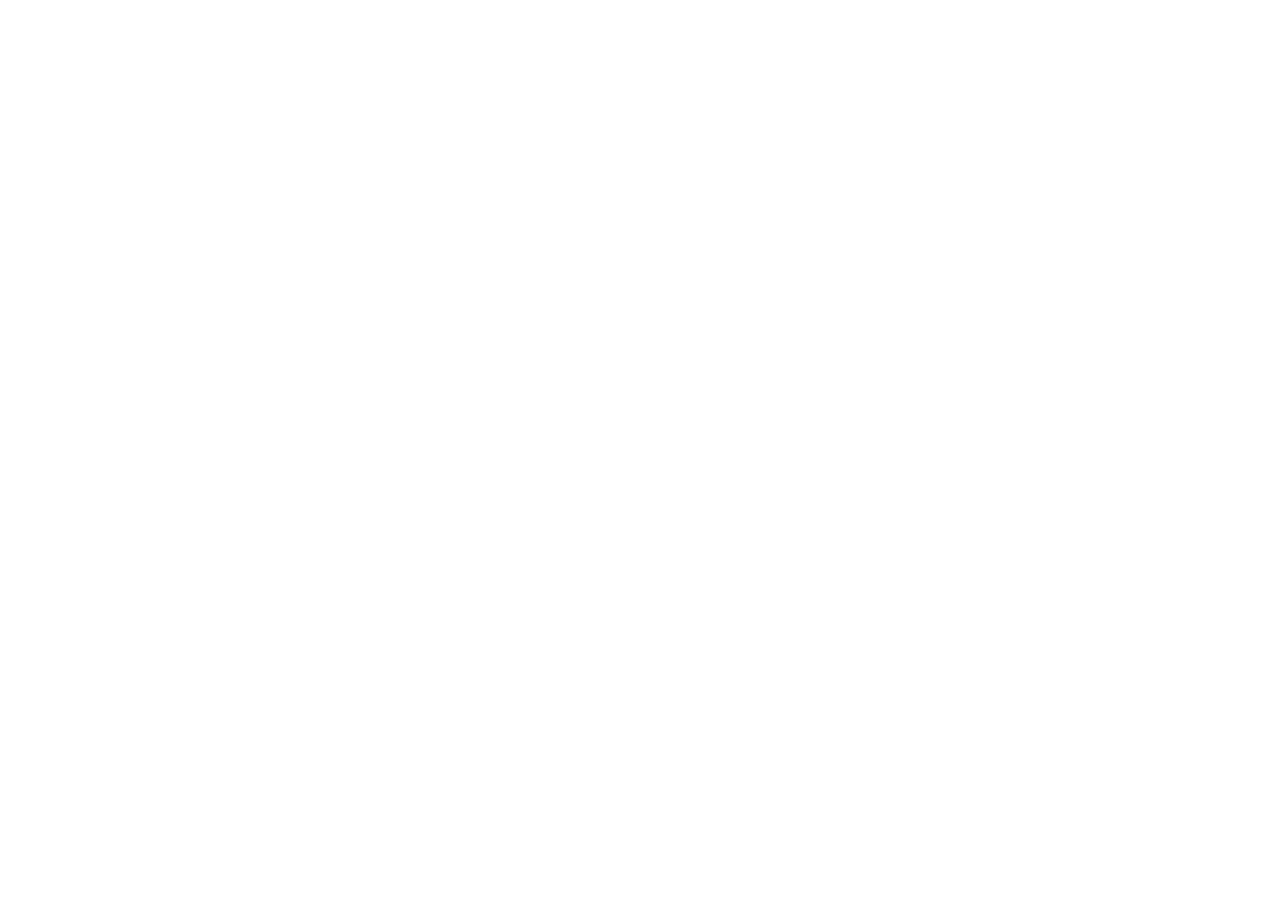
==== nosotros.html @ 4db4e14f "seaAgrego la  pagina nosotros y se actualizo los estilos" ====
<!DOCTYPE html>
<html lang="en">
<head>
    <meta charset="UTF-8">
    <meta name="viewport" content="width=device-width, initial-scale=1.0">
    <title>nosotros</title>
</head>
<body>
    
</body>
</html>
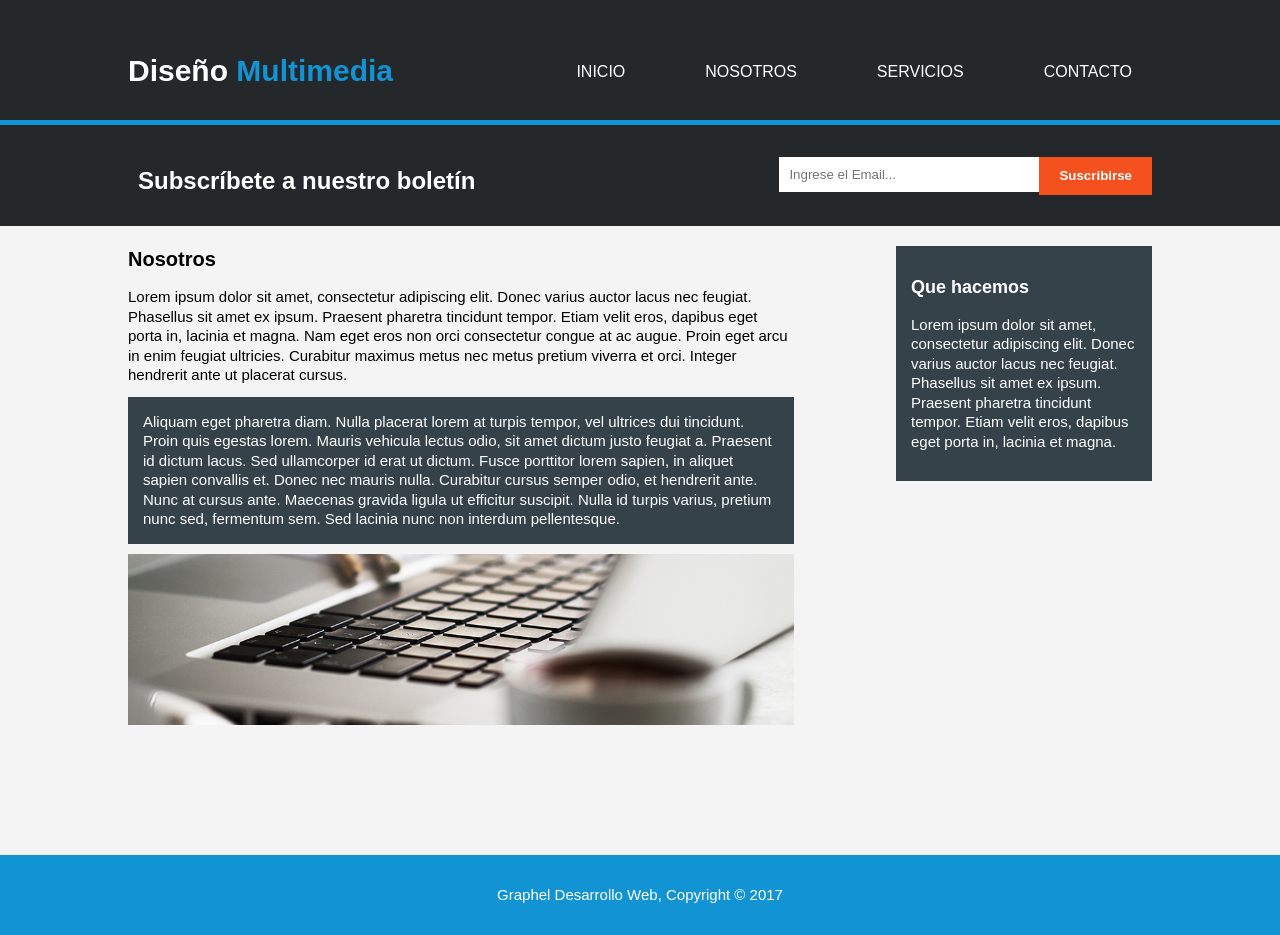
==== commit 67678e55: "Jhon ha terminado con exito la pagina de nosotros" ====
--- a/nosotros.html
+++ b/nosotros.html
@@ -3,9 +3,90 @@
 <head>
     <meta charset="UTF-8">
     <meta name="viewport" content="width=device-width, initial-scale=1.0">
+    <link rel="stylesheet" href="Style.css">
     <title>nosotros</title>
 </head>
 <body>
-    
+      <header>
+        <div class="contenedor">
+            <div id="marca">
+                <h1>Diseño <span class="resaltado">Multimedia</span></h1>
+            </div>
+
+            <nav>
+                <ul>
+                    <li><a href="index.html">INICIO</a></li>
+                    <li><a href="nosotros.html">NOSOTROS</a></li>
+                    <li><a href="servicios.html">SERVICIOS</a></li>
+                    <li><a href="contacto.html">CONTACTO</a></li>
+                </ul>
+            </nav>
+        </div>
+    </header>
+
+
+    <section id="boletin">
+        <div class="contenedor">
+            <h2>Subscríbete a nuestro boletín</h2>
+
+            <form>
+                <input type="email" placeholder="Ingrese el Email...">
+                <button type="submit">Suscribirse</button>
+            </form>
+        </div>
+    </section>
+
+    <section id="main">
+        <div class="contenedor">
+
+            <article id="main-col">
+                <h2>Nosotros</h2>
+
+                <p>
+                    Lorem ipsum dolor sit amet, consectetur adipiscing elit.
+                    Donec varius auctor lacus nec feugiat. Phasellus sit amet ex
+                    ipsum. Praesent pharetra tincidunt tempor. Etiam velit eros,
+                    dapibus eget porta in, lacinia et magna. Nam eget eros non orci
+                    consectetur congue at ac augue. Proin eget arcu in enim feugiat
+                    ultricies. Curabitur maximus metus nec metus pretium viverra et
+                    orci. Integer hendrerit ante ut placerat cursus.
+                </p>
+
+                <p class="oscuro">
+                    Aliquam eget pharetra diam. Nulla placerat lorem at turpis
+                    tempor, vel ultrices dui tincidunt. Proin quis egestas lorem.
+                    Mauris vehicula lectus odio, sit amet dictum justo feugiat a.
+                    Praesent id dictum lacus. Sed ullamcorper id erat ut dictum.
+                    Fusce porttitor lorem sapien, in aliquet sapien convallis et.
+                    Donec nec mauris nulla. Curabitur cursus semper odio, et
+                    hendrerit ante. Nunc at cursus ante. Maecenas gravida ligula
+                    ut efficitur suscipit. Nulla id turpis varius, pretium nunc sed,
+                    fermentum sem. Sed lacinia nunc non interdum pellentesque.
+                </p>
+
+                <img src="img/891.jpg">
+            </article>
+
+            <aside id="lateral">
+                <div class="oscuro">
+                    <h3>Que hacemos</h3>
+
+                    <p>
+                        Lorem ipsum dolor sit amet, consectetur adipiscing elit.
+                        Donec varius auctor lacus nec feugiat. Phasellus sit amet
+                        ex ipsum. Praesent pharetra tincidunt tempor. Etiam velit
+                        eros, dapibus eget porta in, lacinia et magna.
+                    </p>
+                </div>
+            </aside>
+
+        </div>
+    </section>
+
+    <footer>
+        <p>
+            Graphel Desarrollo Web, Copyright © 2017
+        </p>
+    </footer>
 </body>
 </html>
--- a/Style.css
+++ b/Style.css
@@ -0,0 +1,712 @@
+* {
+    margin: 0;
+    padding: 0;
+    box-sizing: border-box;
+}
+
+body {
+    font-family: Arial, Helvetica, sans-serif;
+    font-size: 16px;
+    line-height: 1.5;
+    background-color: #f4f4f4;
+    color: #000;
+}
+
+.contenedor {
+    width: 80%;
+    margin: auto;
+    overflow: hidden;
+}
+
+header {
+    background-color: #24282b;
+    color: white;
+    min-height: 75px;
+    border-bottom: 4px solid #1296d4;
+}
+
+header .contenedor {
+    display: flex;
+    justify-content: space-between;
+    align-items: center;
+    min-height: 75px;
+}
+
+.logo h1 {
+    font-size: 30px;
+    margin: 0;
+}
+
+.logo span {
+    color: #1296d4;
+}
+
+nav ul {
+    display: flex;
+    list-style: none;
+}
+
+nav li {
+    margin-left: 40px;
+}
+
+nav a {
+    color: white;
+    text-decoration: none;
+    font-size: 16px;
+}
+
+nav a:hover,
+nav a.actual {
+    color: #1296d4;
+}
+
+.banner {
+    min-height: 400px;
+    background:
+        linear-gradient(rgba(0, 0, 0, 0.35), rgba(0, 0, 0, 0.35)),
+        url("img/cabecera.jpg") no-repeat center center;
+    background-size: cover;
+    text-align: center;
+    color: white;
+}
+
+.banner .contenedor {
+    padding-top: 100px;
+}
+
+.banner h1 {
+    font-size: 55px;
+    margin-bottom: 20px;
+    font-weight: bold;
+}
+
+.banner p {
+    font-size: 20px;
+    line-height: 1.2;
+    max-width: 1000px;
+    margin: auto;
+}
+
+.boletin {
+    background-color: #24282b;
+    color: white;
+    padding: 30px 0;
+}
+
+.boletin .contenedor {
+    display: flex;
+    justify-content: space-between;
+    align-items: center;
+}
+
+.boletin h3 {
+    font-size: 24px;
+}
+
+.boletin form {
+    display: flex;
+}
+
+.boletin input {
+    width: 260px;
+    height: 36px;
+    padding: 10px;
+    border: none;
+    font-size: 14px;
+}
+
+.boletin button {
+    height: 38px;
+    padding: 0 20px;
+    border: none;
+
+    background-color: #f4511e;
+    color: white;
+
+    font-weight: bold;
+    cursor: pointer;
+}
+
+.boletin button:hover {
+    background-color: #d84315;
+}
+
+.servicios {
+    background-color: #fff;
+    padding: 30px 0 35px;
+}
+
+.servicios .contenedor {
+    display: flex;
+    justify-content: space-between;
+    text-align: center;
+}
+
+.servicio {
+    width: 31%;
+    padding: 0 10px;
+}
+
+.servicio img {
+    width: 90px;
+    height: 90px;
+    object-fit: contain;
+    margin-bottom: 10px;
+}
+
+.servicio h3 {
+    font-size: 18px;
+    margin-bottom: 12px;
+}
+
+.servicio p {
+    font-size: 15px;
+    line-height: 1.2;
+}
+
+.icono-diseno {
+    height: 90px;
+    font-size: 70px;
+    display: flex;
+    justify-content: center;
+    align-items: center;
+    margin-bottom: 10px;
+}
+
+footer {
+    background-color: #1296d4;
+    color: white;
+    text-align: center;
+    padding: 30px 0;
+}
+
+footer p {
+    margin: 0;
+}
+
+@media (max-width: 768px) {
+
+    header .contenedor {
+        flex-direction: column;
+        padding: 20px 0;
+    }
+
+    nav ul {
+        margin-top: 15px;
+        flex-wrap: wrap;
+        justify-content: center;
+    }
+
+    nav li {
+        margin: 5px 15px;
+    }
+
+    .banner h2 {
+        font-size: 38px;
+    }
+
+    .banner p {
+        font-size: 17px;
+    }
+
+    .boletin .contenedor {
+        flex-direction: column;
+        text-align: center;
+    }
+
+    .boletin form {
+        margin-top: 20px;
+    }
+
+    .servicios .contenedor {
+        flex-direction: column;
+    }
+
+    .servicio {
+        width: 100%;
+        margin-bottom: 35px;
+    }
+}
+
+* {
+    box-sizing: border-box;
+}
+
+body {
+    font-family: Arial, Helvetica, sans-serif;
+    font-size: 15px;
+    line-height: 1.3;
+    padding: 0;
+    margin: 0;
+    background-color: #f4f4f4;
+    color: #000;
+}
+
+.contenedor {
+    width: 80%;
+    margin: auto;
+    overflow: hidden;
+}
+
+ul {
+    margin: 0;
+    padding: 0;
+}
+
+header {
+    background-color: #24282b;
+    color: white;
+    padding-top: 20px;
+    min-height: 70px;
+    border-bottom: 5px solid #1293d4;
+}
+
+header a {
+    color: white;
+    text-decoration: none;
+    text-transform: uppercase;
+    font-size: 16px;
+}
+
+header li {
+    float: left;
+    display: inline;
+    padding: 0 20px 0 20px;
+}
+
+header #marca {
+    float: left;
+}
+
+header #marca h1 {
+    margin: 0;
+    font-size: 30px;
+}
+
+header nav {
+    float: right;
+    margin-top: 5px;
+}
+
+header .resaltado,
+header .actual a {
+    color: #1293d4;
+    font-weight: bold;
+}
+
+#boletin {
+    background-color: #24282b;
+    color: white;
+    padding: 25px 0;
+}
+
+#boletin h2 {
+    float: left;
+    margin: 10px 0 0 10px;
+    font-size: 22px;
+}
+
+#boletin form {
+    float: right;
+    margin-top: 0;
+}
+
+#boletin input[type="email"] {
+    padding: 10px;
+    width: 260px;
+    height: 35px;
+    border: none;
+}
+
+#boletin button {
+    height: 38px;
+    background-color: #e8491d;
+    border: none;
+    padding: 0 20px;
+    color: white;
+    font-weight: bold;
+}
+
+#main {
+    padding: 20px 0;
+}
+
+#main-col {
+    float: left;
+    width: 65%;
+}
+
+#main-col h2 {
+    margin-top: 0;
+    font-size: 20px;
+}
+
+#main-col p {
+    margin-top: 15px;
+}
+
+.oscuro {
+    background-color: #35424a;
+    color: white;
+    padding: 15px;
+}
+
+#main-col .oscuro {
+    margin-top: 12px;
+}
+
+#main-col .oscuro p {
+    margin: 0;
+}
+
+#main-col img {
+    width: 100%;
+    height: auto;
+    margin-top: 10px;
+    display: block;
+}
+
+#lateral {
+    float: right;
+    width: 25%;
+    margin-top: 0;
+}
+
+#lateral h3 {
+    margin-top: 15px;
+    font-size: 18px;
+}
+
+#lateral p {
+    margin-bottom: 15px;
+}
+
+footer {
+    background-color: #1293d4;
+    color: white;
+    text-align: center;
+    padding: 25px;
+    margin-top: 0;
+}
+
+footer p {
+    margin: 10px;
+}
+
+@media (max-width: 768px) {
+
+    .contenedor {
+        width: 90%;
+    }
+
+    header #marca,
+    header nav,
+    header nav li,
+    #boletin h2,
+    #boletin form,
+    #main-col,
+    #lateral {
+        float: none;
+        text-align: center;
+        width: 100%;
+    }
+
+    header {
+        padding-bottom: 20px;
+    }
+
+    header nav {
+        margin-top: 20px;
+    }
+
+    header li {
+        padding: 5px;
+    }
+
+    #boletin h2 {
+        margin-bottom: 15px;
+    }
+
+    #boletin form {
+        margin-top: 10px;
+    }
+
+    #boletin input[type="email"] {
+        width: 60%;
+    }
+
+    #lateral {
+        margin-top: 20px;
+    }
+}
+
+* {
+    margin: 0;
+    padding: 0;
+    box-sizing: border-box;
+}
+
+body {
+    font-family: Arial, Helvetica, sans-serif;
+    font-size: 15px;
+    line-height: 1.3;
+    background-color: #f4f4f4;
+    color: #000;
+}
+
+.contenedor {
+    width: 80%;
+    margin: auto;
+    overflow: hidden;
+}
+
+ul {
+    margin: 0;
+    padding: 0;
+}
+
+header {
+    background-color: #24282b;
+    color: white;
+    min-height: 105px;
+    border-bottom: 5px solid #1293d4;
+}
+
+header .contenedor {
+    display: flex;
+    justify-content: space-between;
+    align-items: center;
+    min-height: 100px;
+}
+
+#marca h1 {
+    font-size: 30px;
+}
+
+#marca span {
+    color: #1293d4;
+}
+
+nav ul {
+    list-style: none;
+    display: flex;
+}
+
+nav li {
+    margin-left: 40px;
+}
+
+nav a {
+    color: white;
+    text-decoration: none;
+    font-size: 16px;
+}
+
+nav a:hover,
+nav .actual a {
+    color: #1293d4;
+    font-weight: bold;
+}
+
+#boletin {
+    background-color: #24282b;
+    color: white;
+    padding: 30px 0;
+}
+
+#boletin .contenedor {
+    display: flex;
+    justify-content: space-between;
+    align-items: center;
+}
+
+#boletin h2 {
+    font-size: 24px;
+}
+
+#boletin form {
+    display: flex;
+}
+
+#boletin input {
+    width: 260px;
+    height: 36px;
+    padding: 10px;
+    border: none;
+}
+
+#boletin button {
+    height: 38px;
+    padding: 0 20px;
+    background-color: #f4511e;
+    color: white;
+    border: none;
+    font-weight: bold;
+}
+
+#main {
+    padding: 20px 0;
+    min-height: 629px;
+}
+
+#main .contenedor {
+    display: flex;
+    justify-content: space-between;
+    align-items: flex-start;
+}
+
+#main-col {
+    width: 65%;
+}
+
+#main-col h2 {
+    font-size: 20px;
+    margin-bottom: 15px;
+}
+
+
+#servicios {
+    list-style: none;
+}
+
+#servicios li {
+    background-color: #e6e6e6;
+    border: 1px solid #cccccc;
+    padding: 35px 20px;
+    margin-bottom: 5px;
+    min-height: 180px;
+}
+
+#servicios h3 {
+    font-size: 18px;
+    margin-bottom: 18px;
+}
+
+#servicios p {
+    margin-bottom: 15px;
+}
+
+#lateral {
+    width: 25%;
+}
+
+.oscuro {
+    background-color: #35424a;
+    color: white;
+    padding: 15px;
+}
+
+#lateral h3 {
+    font-size: 18px;
+    margin: 15px 0;
+}
+
+#lateral p {
+    margin-bottom: 15px;
+}
+
+footer {
+    background-color: #1293d4;
+    color: white;
+    text-align: center;
+    padding: 30px 0;
+}
+
+footer p {
+    margin: 0;
+}
+
+@media (max-width: 768px) {
+
+    .contenedor {
+        width: 90%;
+    }
+
+    header .contenedor {
+        flex-direction: column;
+        padding: 20px 0;
+    }
+
+    nav ul {
+        margin-top: 20px;
+        flex-wrap: wrap;
+        justify-content: center;
+    }
+
+    nav li {
+        margin: 5px 15px;
+    }
+
+    #boletin .contenedor {
+        flex-direction: column;
+        text-align: center;
+    }
+
+    #boletin form {
+        margin-top: 20px;
+    }
+
+    #main .contenedor {
+        flex-direction: column;
+    }
+
+    #main-col,
+    #lateral {
+        width: 100%;
+    }
+
+    #lateral {
+        margin-top: 20px;
+    }
+}
+
+#contacto {
+    width: 100%;
+}
+
+#contacto label {
+    display: block;
+    margin-bottom: 2px;
+    font-size: 15px;
+}
+
+#contacto input {
+    width: 100%;
+    height: 39px;
+    padding: 8px;
+    margin-bottom: 5px;
+    border: 1px solid #999;
+    font-size: 14px;
+}
+
+#contacto textarea {
+    width: 100%;
+    height: 126px;
+    padding: 8px;
+    border: 1px solid #999;
+    resize: vertical;
+    margin-bottom: 5px;
+}
+
+#contacto button {
+    width: 99%;
+    height: 35px;
+    background-color: #f4511e;
+    color: white;
+    border: none;
+    cursor: pointer;
+    font-size: 14px;
+}
+
+#contacto button:hover {
+    background-color: #d84315;
+}
+
+#lateral img {
+    width: 100%;
+    height: 260px;
+    object-fit: cover;
+    display: block;
+    margin-top: 10px;
+}
